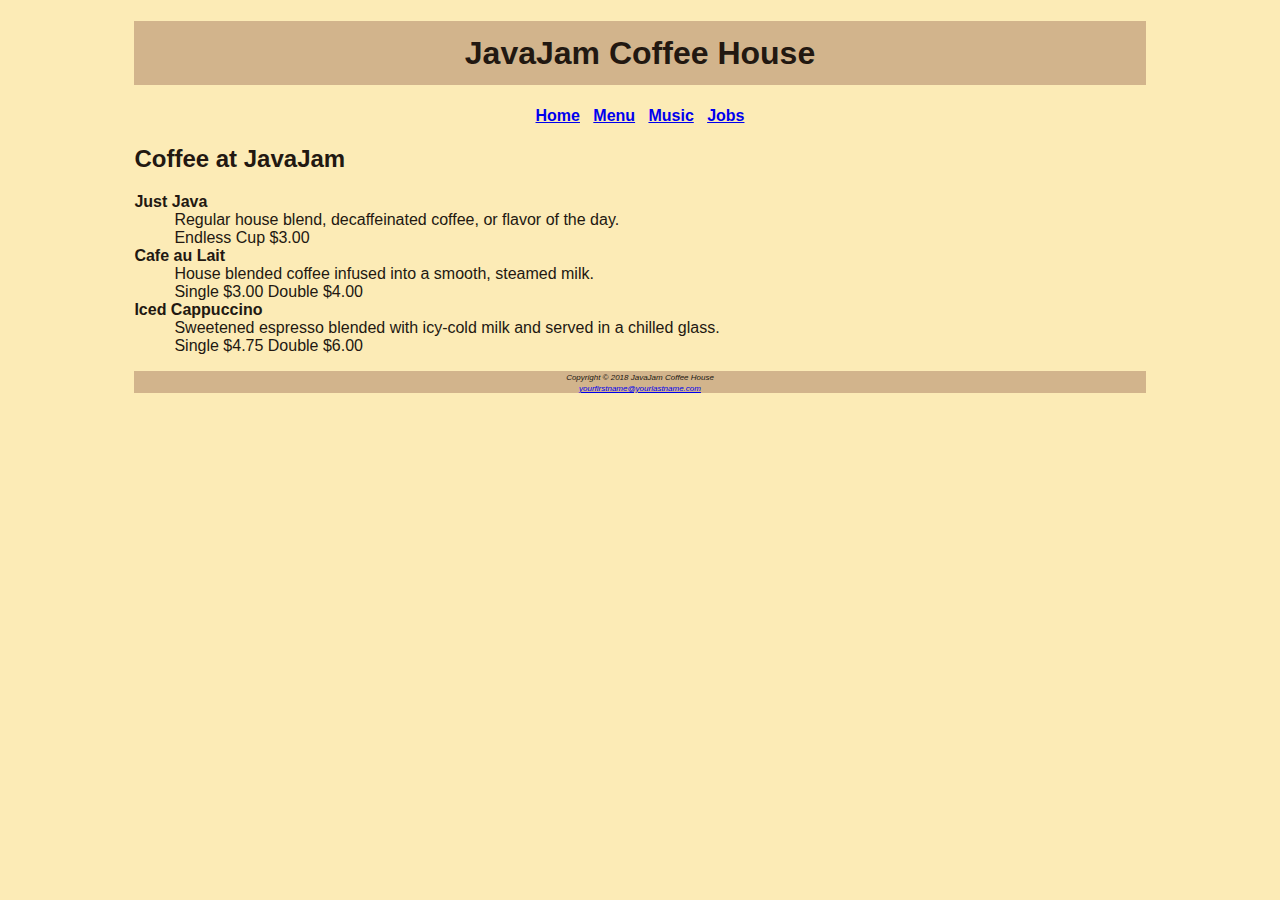
==== menu.html @ 053138f5 "Appended Content As Ascribe By Case Study" ====
<!DOCTYPE html>
<html lang="en">
<head>
<title>JavaJam Coffee House Menu</title>
<meta charset="utf-8">
<link rel="stylesheet" href="javajam.css">
</head>
<body>
    <div id="wraps">
<header>
<h1>JavaJam Coffee House</h1>
</header>
<nav><b>
<a href="index.html">Home</a> &nbsp; 
<a href="menu.html">Menu</a> &nbsp; 
<a href="music.html">Music</a> &nbsp; 
<a href="jobs.html">Jobs</a>
</b>
</nav>
<main>
<h2>Coffee at JavaJam</h2>
<dl>
<dt><strong>Just Java</strong></dt>
<dd>Regular house blend, decaffeinated coffee, or flavor of the day.<br>Endless Cup $3.00</dd>
<dt><strong>Cafe au Lait</strong></dt>
<dd>House blended coffee infused into a smooth, steamed milk.<br>Single $3.00 Double $4.00</dd>
<dt><strong>Iced Cappuccino</strong></dt>
<dd>Sweetened espresso blended with icy-cold milk and served in a chilled glass.<br>Single $4.75 Double $6.00</dd>
</dl>

</main>
<footer>
<small><i>Copyright &copy; 2018 JavaJam Coffee House<br>
<a href="mailto:yourfirstname@yourlastname.com">yourfirstname@yourlastname.com</a>
</i></small>
</footer>
    </div>
</body>
</html>
---- javajam.css ----
body{
    background-color: #FCEBB6;
    color: #221811;
    font-family: Verana, Arial, sans-serif;
}

header{
    background-color: #D2B48C;
    text-align: center;
}

h1{
    line-height: 200%;
}

nav{
    font-weight: 900;
    text-align: center;
}

footer{
    background-color: #D2B48C;
    font-size: .6em;
    text-align: center;
}

#wraps{
    width: 80%;
    margin-left: auto;
    margin-right: auto;
}
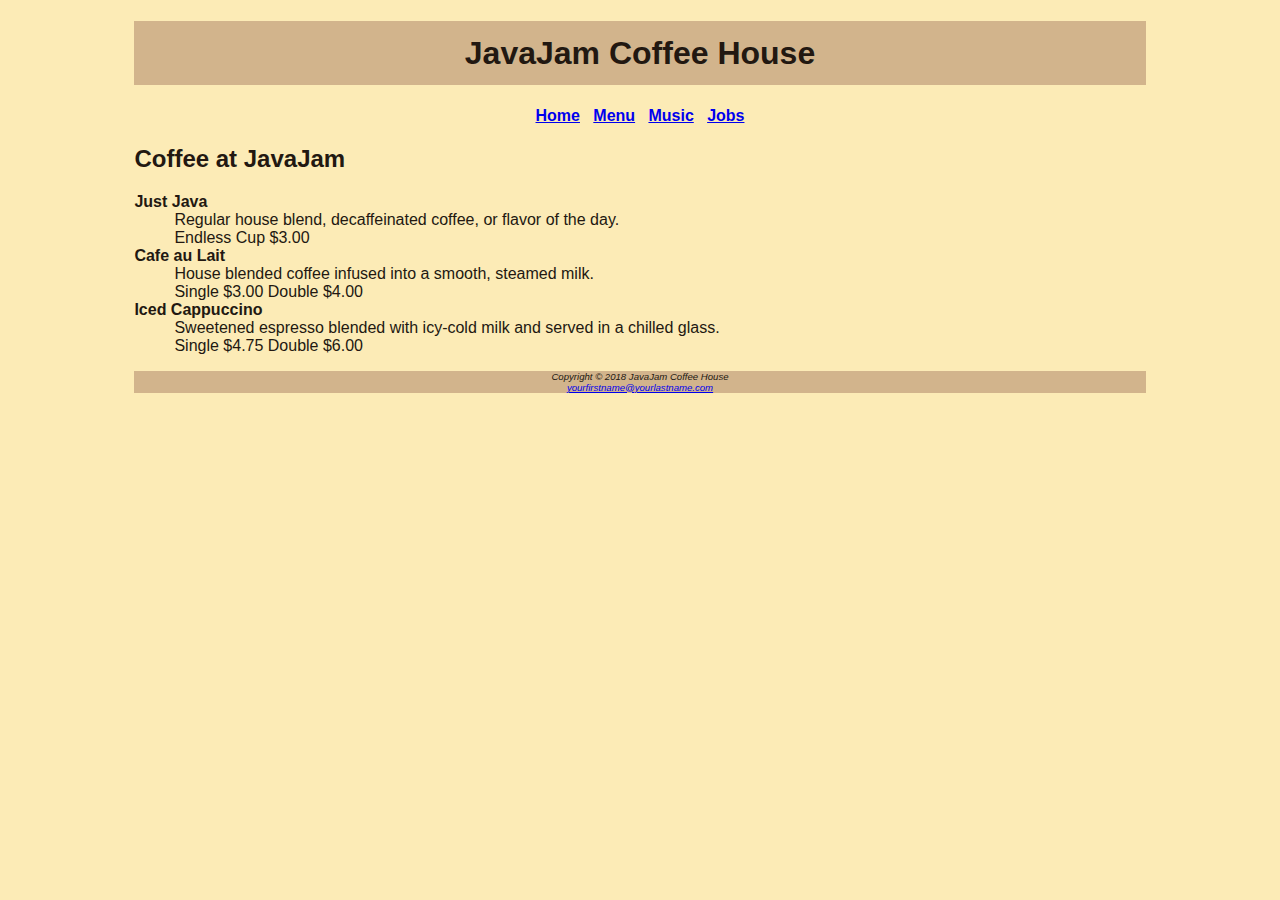
==== commit 4ea99f65: "Appende italic style and removed redundant tags on menu" ====
--- a/menu.html
+++ b/menu.html
@@ -10,12 +10,12 @@
 <header>
 <h1>JavaJam Coffee House</h1>
 </header>
-<nav><b>
+<nav>
 <a href="index.html">Home</a> &nbsp; 
 <a href="menu.html">Menu</a> &nbsp; 
 <a href="music.html">Music</a> &nbsp; 
 <a href="jobs.html">Jobs</a>
-</b>
+
 </nav>
 <main>
 <h2>Coffee at JavaJam</h2>
@@ -30,9 +30,9 @@
 
 </main>
 <footer>
-<small><i>Copyright &copy; 2018 JavaJam Coffee House<br>
+Copyright &copy; 2018 JavaJam Coffee House<br>
 <a href="mailto:yourfirstname@yourlastname.com">yourfirstname@yourlastname.com</a>
-</i></small>
+
 </footer>
     </div>
 </body>
--- a/javajam.css
+++ b/javajam.css
@@ -22,6 +22,7 @@
     background-color: #D2B48C;
     font-size: .6em;
     text-align: center;
+    font-style: italic;
 }
 
 #wraps{
